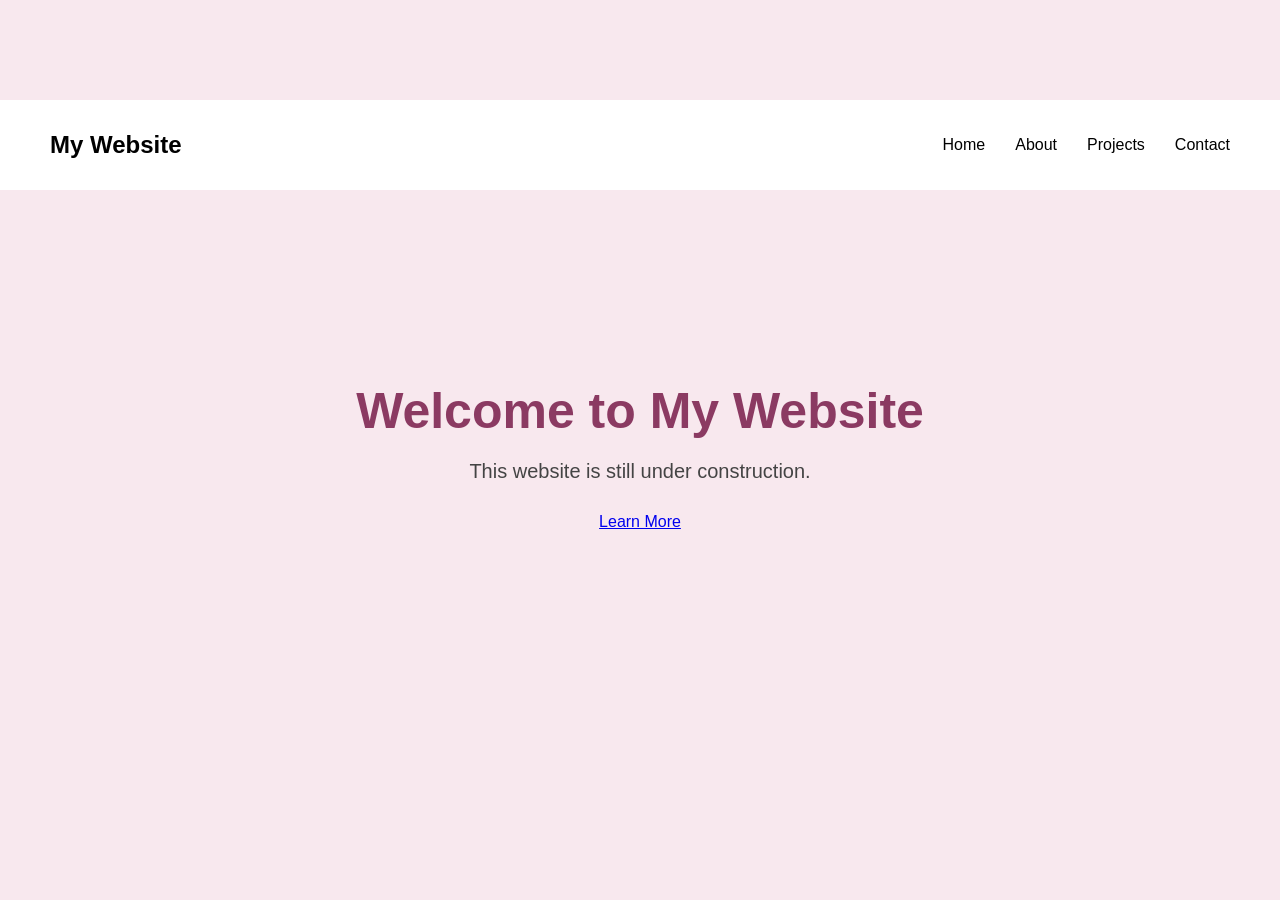
==== index.html @ 48c46b42 "yes" ====
<!DOCTYPE html>
<html lang="en">

<head>
    <meta charset="UTF-8">
    <meta name="viewport" content="width=device-width, initial-scale=1.0">

    <title>My Website</title>

    <link rel="stylesheet" href="style.css">
</head>

<body>

    <!-- Navigation -->
   <nav>
    <h2>My Website</h2>

    <ul>
        <li><a href="index.html">Home</a></li>
        <li><a href="about.html">About</a></li>
        <li><a href="projects.html">Projects</a></li>
        <li><a href="contact.html">Contact</a></li>
    </ul>
</nav>


    <!-- Hero Section -->
    <section class="hero">

        <h1>Welcome to My Website</h1>

        <p>
            This website is still under construction.
        </p>

    <a href="about.html" class="learn-more">Learn More</a>

    </section>

</body>

</html>
---- style.css ----
body {
    background-color: #f8e8ee;
    font-family: Arial, sans-serif;
    text-align: center;
    padding-top: 100px;
}

h1 {
    color: #8b3a62;
    font-size: 50px;
}

p {
    color: #444;
    font-size: 20px;
}
/* General page styling */

body {
    margin: 0;
    font-family: Arial, sans-serif;
}


/* Navigation */

nav {
    display: flex;
    justify-content: space-between;
    align-items: center;

    padding: 20px 50px;

    background-color: #ffffff;
}

nav h2 {
    margin: 0;
}

nav ul {
    display: flex;
    gap: 30px;

    list-style: none;
}

nav a {
    text-decoration: none;
    color: black;
}


/* Hero section */

.hero {
    text-align: center;

    padding: 150px 20px;

    background-color: #f8e8ee;
}

.hero h1 {
    font-size: 50px;
    margin-bottom: 20px;
}

.hero p {
    font-size: 20px;
    margin-bottom: 30px;
}


/* Button */

button {
    padding: 12px 25px;

    border: none;
    border-radius: 5px;

    background-color: #8b3a62;
    color: white;

    font-size: 16px;

    cursor: pointer;
}

button:hover {
    background-color: #6d2d4d;
}
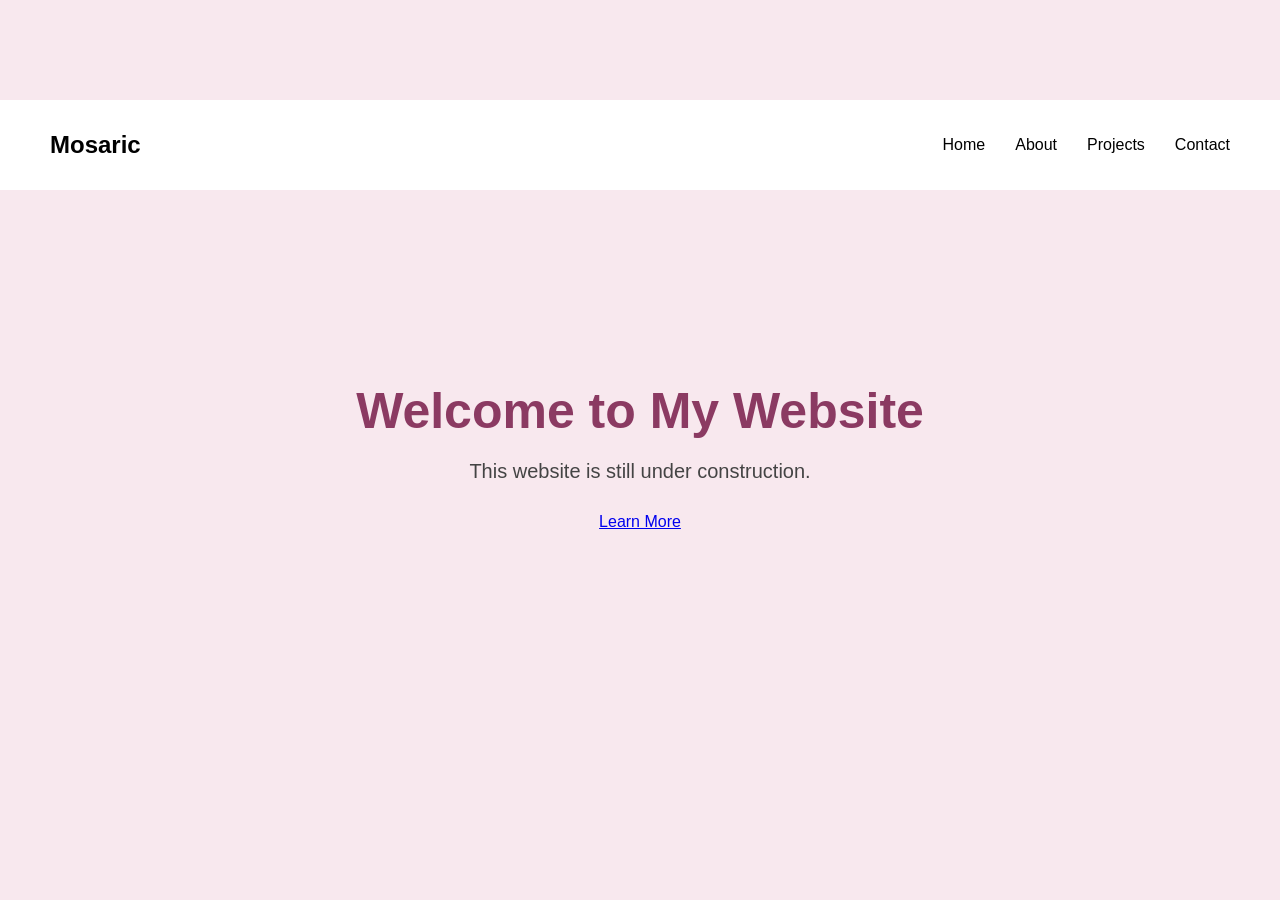
==== commit db098e6a: "Change title from 'My Website' to 'Mosaric'" ====
--- a/index.html
+++ b/index.html
@@ -5,7 +5,7 @@
     <meta charset="UTF-8">
     <meta name="viewport" content="width=device-width, initial-scale=1.0">
 
-    <title>My Website</title>
+    <title>Mosaric</title>
 
     <link rel="stylesheet" href="style.css">
 </head>
@@ -14,7 +14,7 @@
 
     <!-- Navigation -->
    <nav>
-    <h2>My Website</h2>
+    <h2>Mosaric</h2>
 
     <ul>
         <li><a href="index.html">Home</a></li>
@@ -40,4 +40,4 @@
 
 </body>
 
-</html>+</html>
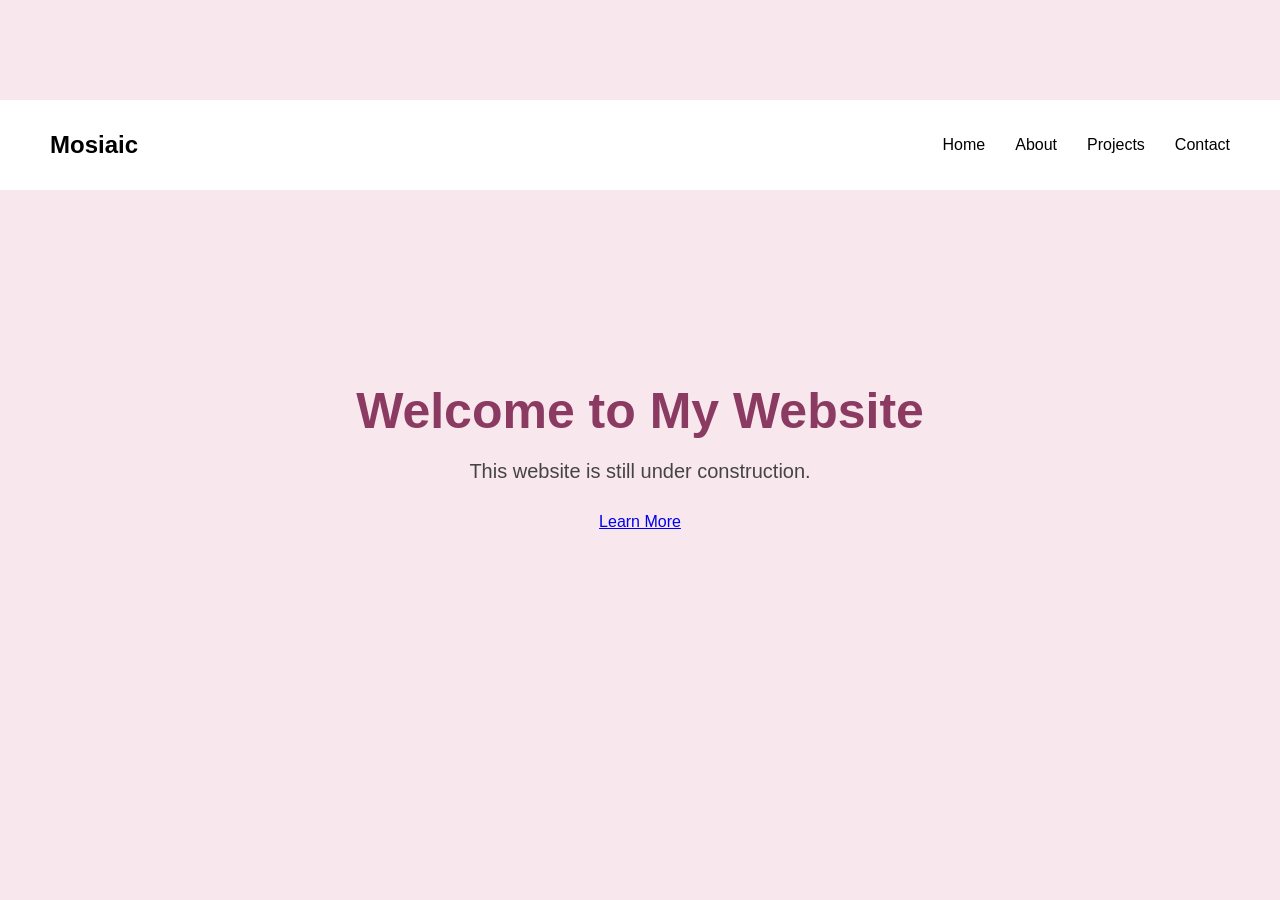
==== commit a4aa09b7: "Fix title typo from 'Mosaric' to 'Mosiaic'" ====
--- a/index.html
+++ b/index.html
@@ -5,7 +5,7 @@
     <meta charset="UTF-8">
     <meta name="viewport" content="width=device-width, initial-scale=1.0">
 
-    <title>Mosaric</title>
+    <title>Mosiaic</title>
 
     <link rel="stylesheet" href="style.css">
 </head>
@@ -14,7 +14,7 @@
 
     <!-- Navigation -->
    <nav>
-    <h2>Mosaric</h2>
+    <h2>Mosiaic</h2>
 
     <ul>
         <li><a href="index.html">Home</a></li>
